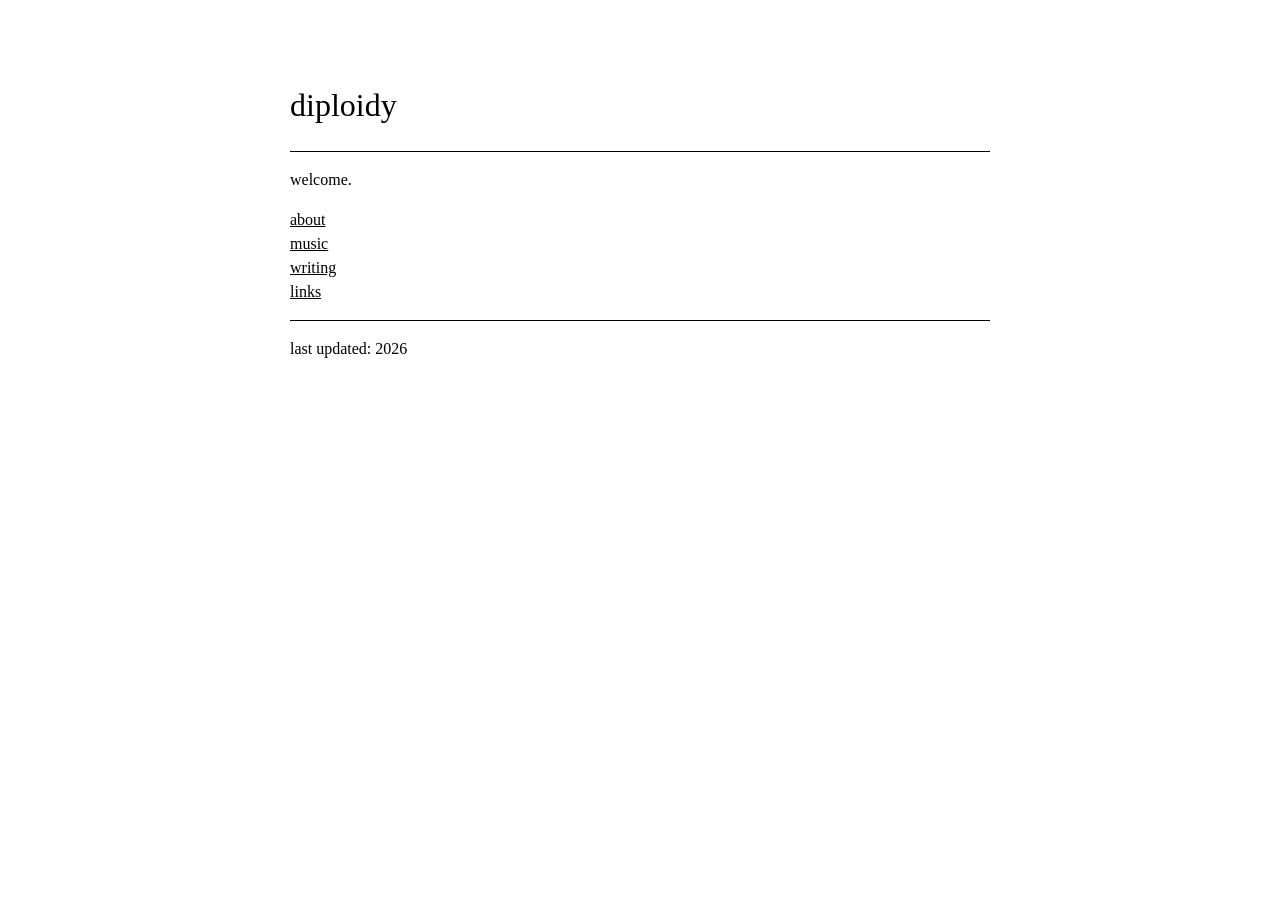
==== index.html @ 6fa08a6a "Add files via upload" ====
<!DOCTYPE html>
<html>
  <head>
    <meta charset="UTF-8">
    <meta name="viewport" content="width=device-width, initial-scale=1.0">
    <title>diploidy</title>
    <link href="/style.css" rel="stylesheet" type="text/css" media="all">
  </head>

  <body>
    <h1>diploidy</h1>

    <hr>

    <p>welcome.</p>

    <p>
      <a href="/about.html">about</a><br>
      <a href="/music.html">music</a><br>
      <a href="/writing.html">writing</a><br>
      <a href="/links.html">links</a>
    </p>

    <hr>

    <p>last updated: 2026</p>
  </body>
</html>
---- style.css ----
body {
  background: white;
  color: black;
  font-family: Times New Roman, serif;
  max-width: 700px;
  margin: 40px auto;
  padding: 20px;
  line-height: 1.5;
}

a {
  color: black;
}

a:hover {
  background: black;
  color: white;
}

h1 {
  font-size: 32px;
  font-weight: normal;
}

hr {
  border: none;
  border-top: 1px solid black;
}
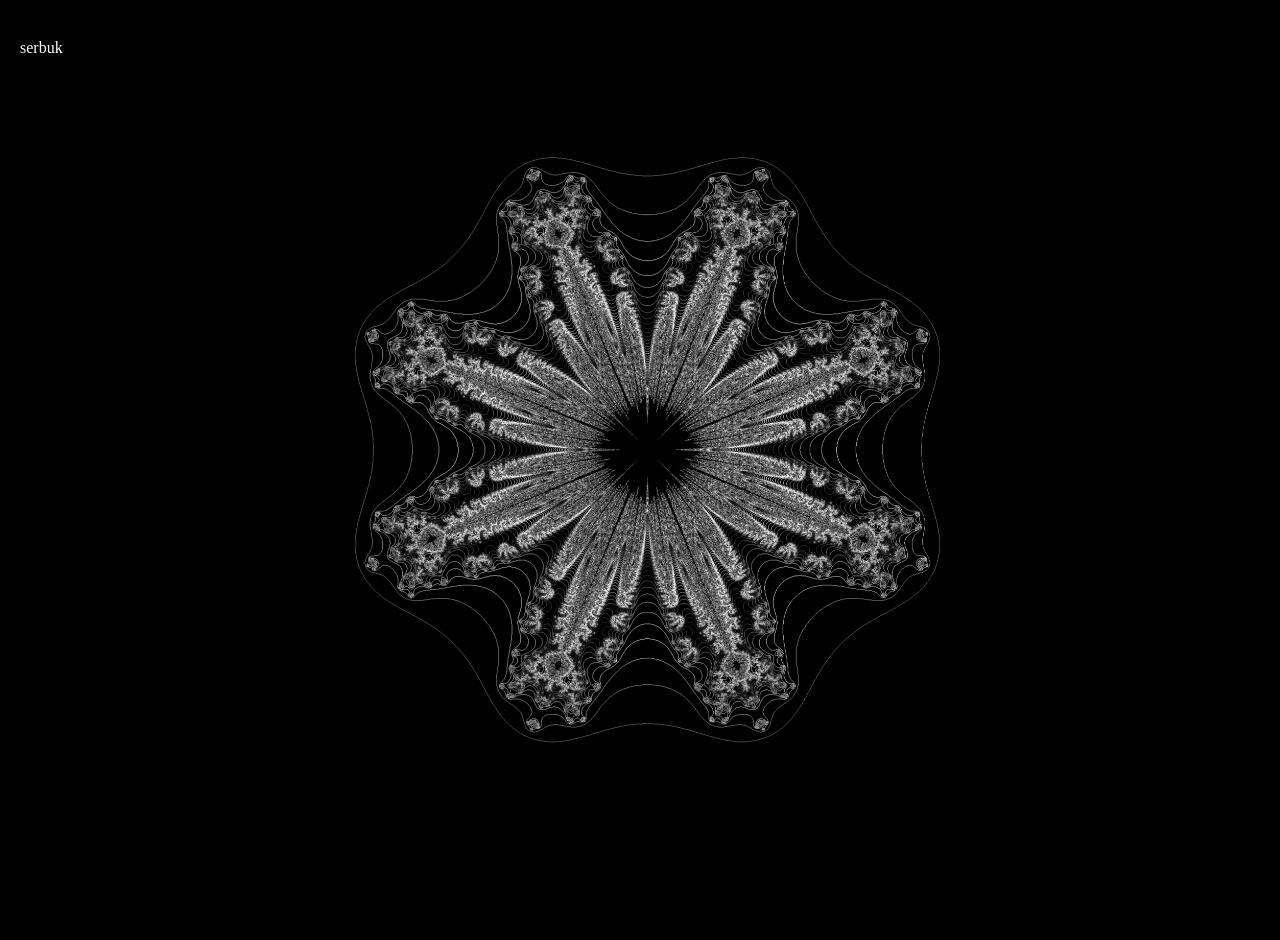
==== commit c92e418d: "Add files via upload" ====
--- a/index.html
+++ b/index.html
@@ -8,21 +8,12 @@
   </head>
 
   <body>
-    <h1>diploidy</h1>
 
-    <hr>
+    <main>
+      <p>
+        <a href="/serbuk.html">serbuk</a>
+      </p>
+    </main>
 
-    <p>welcome.</p>
-
-    <p>
-      <a href="/about.html">about</a><br>
-      <a href="/music.html">music</a><br>
-      <a href="/writing.html">writing</a><br>
-      <a href="/links.html">links</a>
-    </p>
-
-    <hr>
-
-    <p>last updated: 2026</p>
   </body>
 </html>
--- a/style.css
+++ b/style.css
@@ -1,28 +1,64 @@
 body {
-  background: white;
-  color: black;
+  position: relative;
+  overflow: hidden;
+  background-color: black;
+  color: white;
   font-family: Times New Roman, serif;
-  max-width: 700px;
-  margin: 40px auto;
+  margin: 0;
   padding: 20px;
   line-height: 1.5;
+  display: flex;
+  flex-direction: column;
+  min-height: 100vh;
+  align-items: flex-start;
+}
+
+main {
+  flex: 1;
+  display: flex;
+  justify-content: flex-start;
+  align-items: flex-start;
+}
+
+body::before {
+  content: "";
+  position: fixed;
+  inset: 0;
+  background-image: url("background.png");
+  background-size: 50%;
+  background-position: center center;
+  background-repeat: no-repeat;
+  transform: scale(1.03);
+  z-index: -2;
+}
+
+body::after {
+  content: "";
+  position: fixed;
+  inset: 0;
+  background: radial-gradient(circle at center, transparent 20%, rgba(0, 0, 0, 0.95) 100%);
+  z-index: -1;
+  pointer-events: none;
 }
 
 a {
+  color: white;
+  text-decoration: none;
+}
+
+a:hover {
+  background: white;
   color: black;
 }
 
-a:hover {
-  background: black;
-  color: white;
-}
-
 h1 {
+  margin-top: 0;
   font-size: 32px;
   font-weight: normal;
+  text-align: left;
 }
 
 hr {
   border: none;
-  border-top: 1px solid black;
+  border-top: 1px solid white;
 }
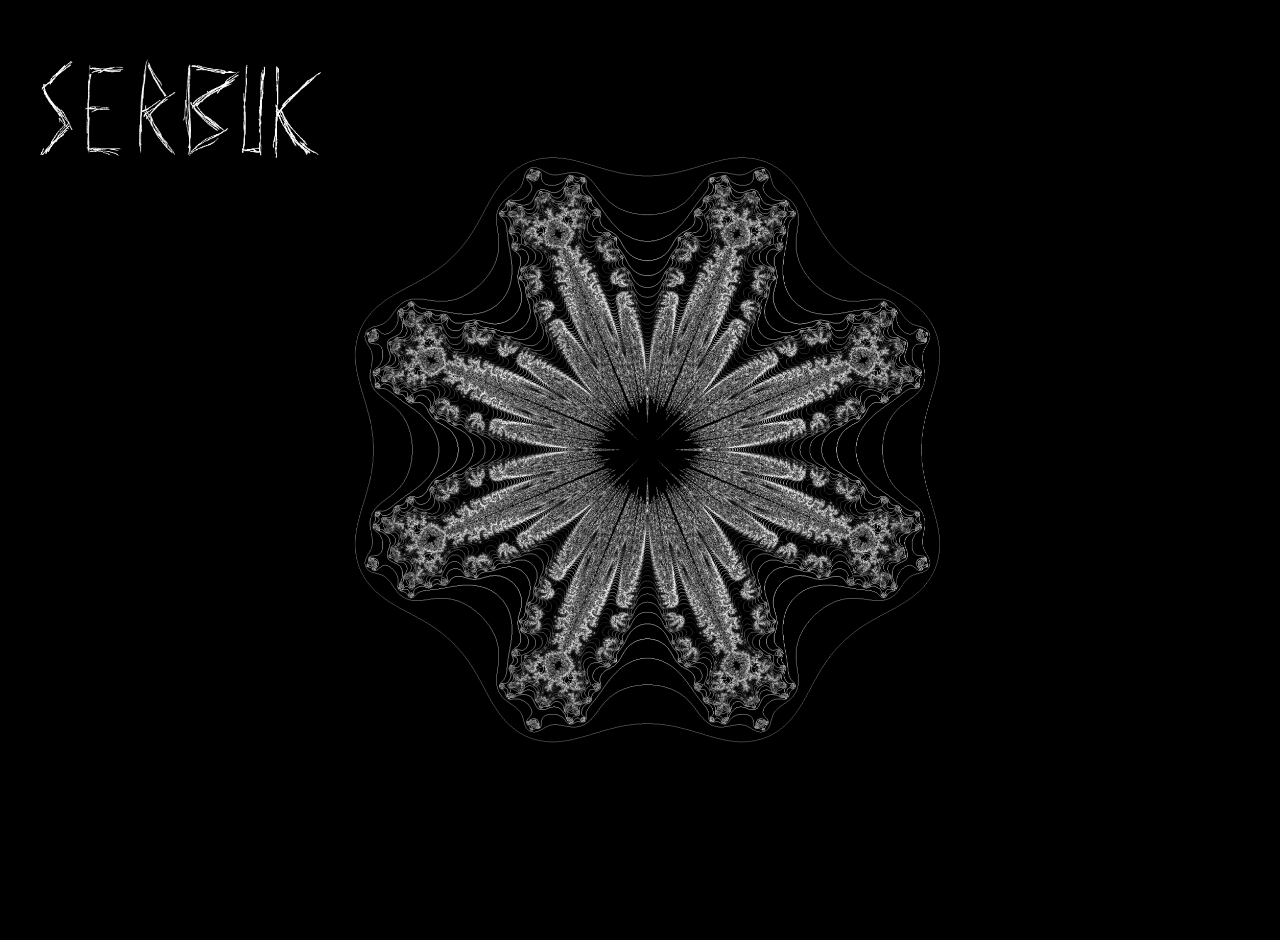
==== commit 631449d9: "Add files via upload" ====
--- a/index.html
+++ b/index.html
@@ -11,7 +11,9 @@
 
     <main>
       <p>
-        <a href="/serbuk.html">serbuk</a>
+        <a href="/serbuk.html" class="serbuk-link">
+          <img src="Illustration.png" alt="serbuk button">
+        </a>
       </p>
     </main>
 
--- a/style.css
+++ b/style.css
@@ -1,6 +1,6 @@
 body {
   position: relative;
-  overflow: hidden;
+  overflow: visible;
   background-color: black;
   color: white;
   font-family: Times New Roman, serif;
@@ -51,6 +51,100 @@
   color: black;
 }
 
+.serbuk-page {
+  overflow-y: hidden;
+}
+
+.serbuk-link {
+  display: inline-block;
+  text-decoration: none;
+}
+
+.serbuk-link img {
+  display: block;
+  max-width: 320px;
+  width: 100%;
+  height: auto;
+}
+
+.serbuk-link:hover img {
+  filter: brightness(1.2);
+}
+
+.spotify-link {
+  position: absolute;
+  top: 20px;
+  right: 20px;
+  display: inline-block;
+  text-decoration: none;
+}
+
+.spotify-link img {
+  display: block;
+  max-width: 120px;
+  width: 100%;
+  height: auto;
+}
+
+.spotify-link:hover img {
+  filter: brightness(1.2);
+}
+
+.gallery {
+  display: flex;
+  flex-wrap: nowrap;
+  overflow-x: auto;
+  gap: 24px;
+  width: 100%;
+  padding-bottom: 12px;
+}
+
+.gallery::-webkit-scrollbar {
+  height: 10px;
+}
+
+.gallery::-webkit-scrollbar-thumb {
+  background: rgba(255, 255, 255, 0.25);
+}
+
+.gallery figure {
+  margin: 0;
+  min-width: 320px;
+  flex: 0 0 320px;
+  overflow: hidden;
+  border: 1px solid rgba(255, 255, 255, 0.2);
+}
+
+.gallery img {
+  display: block;
+  width: 100%;
+  height: auto;
+  object-fit: cover;
+}
+
+.gallery-back {
+  position: fixed;
+  right: 20px;
+  bottom: 20px;
+  margin: 0;
+  z-index: 2;
+}
+
+.gallery-back a {
+  text-decoration: none;
+  display: inline-block;
+}
+
+.gallery-back a:hover {
+  text-decoration: none;
+}
+
+.gallery-back img {
+  width: 72px;
+  height: auto;
+  display: block;
+}
+
 h1 {
   margin-top: 0;
   font-size: 32px;
